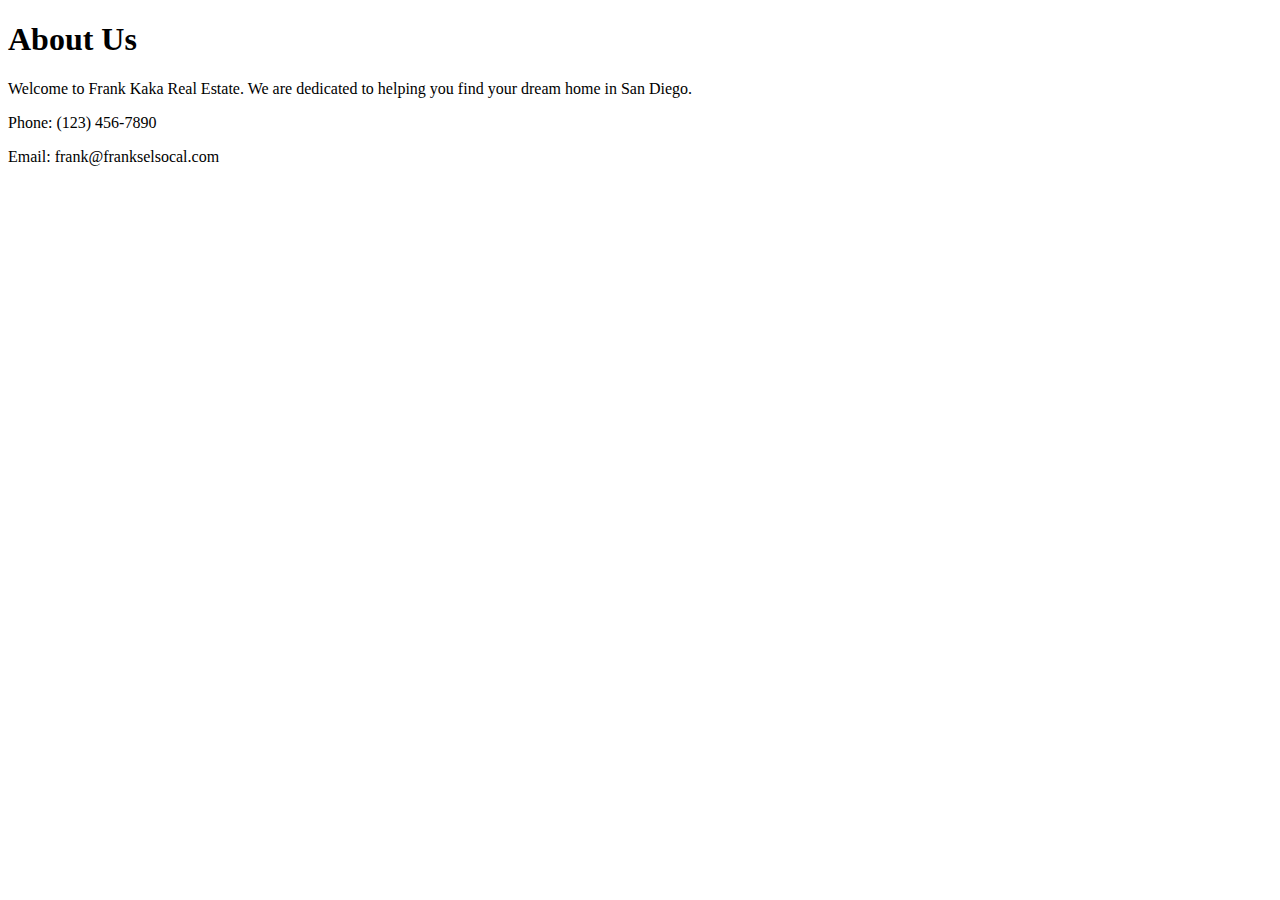
==== about.html @ 8201ec8f "Create about.html" ====
<!DOCTYPE html>
<html lang="en">
<head>
    <meta charset="UTF-8">
    <meta name="viewport" content="width=device-width, initial-scale=1.0">
    <title>About Us - Frank Kaka Real Estate</title>
    <link rel="stylesheet" href="styles.css">
</head>
<body>
    <header>
        <h1>About Us</h1>
    </header>
    <section>
        <p>Welcome to Frank Kaka Real Estate. We are dedicated to helping you find your dream home in San Diego.</p>
    </section>
    <footer class="contact-info">
        <p>Phone: (123) 456-7890</p>
        <p>Email: frank@frankselsocal.com</p>
    </footer>
</body>
</html>
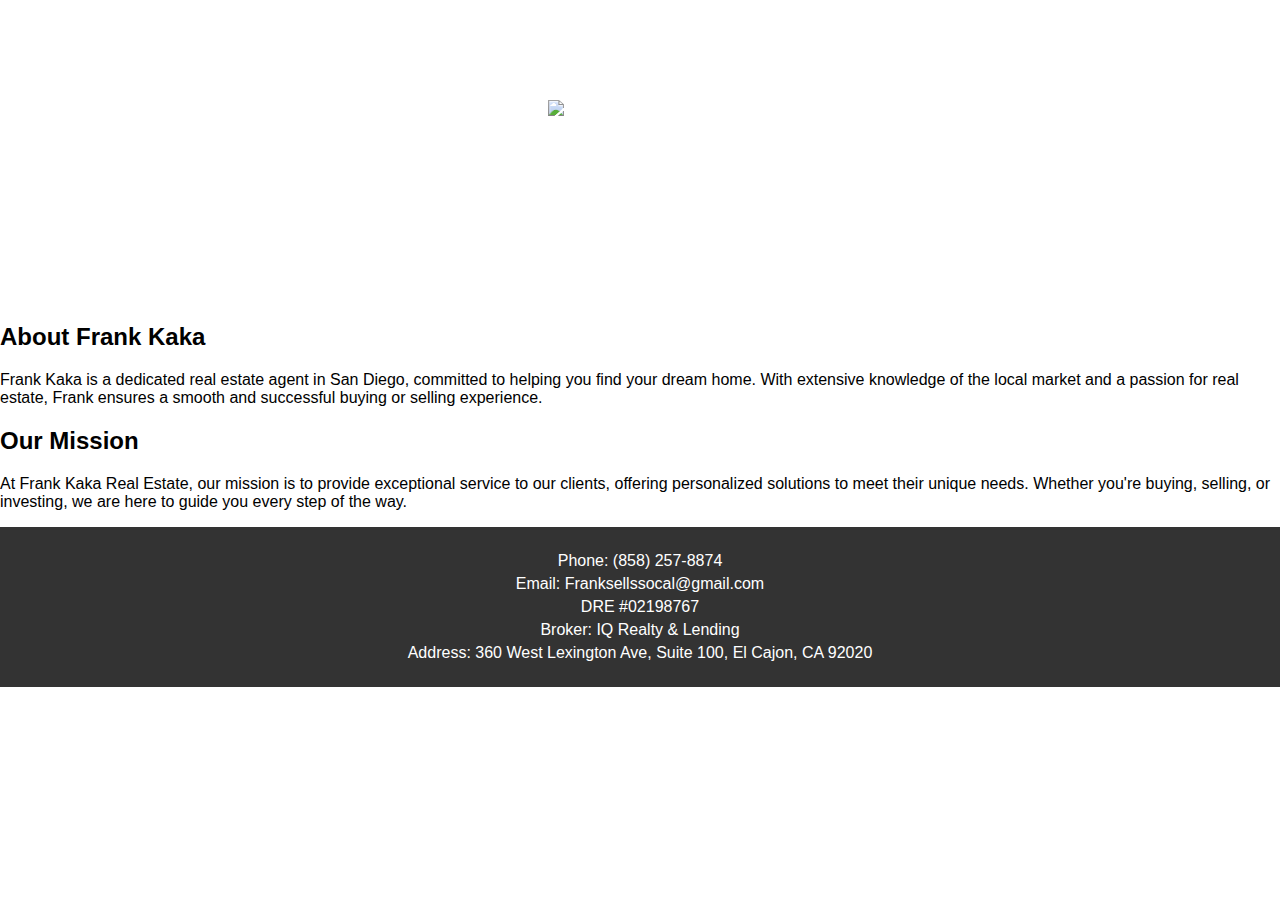
==== commit 2314dda4: "Update about.html" ====
--- a/about.html
+++ b/about.html
@@ -7,15 +7,25 @@
     <link rel="stylesheet" href="styles.css">
 </head>
 <body>
-    <header>
+    <header class="hero">
+        <img src="logo.png" alt="Frank Kaka Real Estate">
         <h1>About Us</h1>
     </header>
-    <section>
-        <p>Welcome to Frank Kaka Real Estate. We are dedicated to helping you find your dream home in San Diego.</p>
+
+    <section class="content">
+        <h2>About Frank Kaka</h2>
+        <p>Frank Kaka is a dedicated real estate agent in San Diego, committed to helping you find your dream home. With extensive knowledge of the local market and a passion for real estate, Frank ensures a smooth and successful buying or selling experience.</p>
+        
+        <h2>Our Mission</h2>
+        <p>At Frank Kaka Real Estate, our mission is to provide exceptional service to our clients, offering personalized solutions to meet their unique needs. Whether you're buying, selling, or investing, we are here to guide you every step of the way.</p>
     </section>
+
     <footer class="contact-info">
-        <p>Phone: (123) 456-7890</p>
-        <p>Email: frank@frankselsocal.com</p>
+        <p>Phone: (858) 257-8874</p>
+        <p>Email: Franksellssocal@gmail.com</p>
+        <p>DRE #02198767</p>
+        <p>Broker: IQ Realty & Lending</p>
+        <p>Address: 360 West Lexington Ave, Suite 100, El Cajon, CA 92020</p>
     </footer>
 </body>
 </html>
--- a/styles.css
+++ b/styles.css
@@ -0,0 +1,84 @@
+body {
+    font-family: Arial, sans-serif;
+    margin: 0;
+    padding: 0;
+    box-sizing: border-box;
+}
+
+.hero {
+    background-image: url('hero-bg.jpg'); /* Ensure this image is in the root directory */
+    background-size: cover;
+    background-position: center;
+    color: white;
+    text-align: center;
+    padding: 100px 20px;
+}
+
+.hero img {
+    width: 150px;
+}
+
+.hero h1 {
+    font-size: 2.5em;
+    margin: 20px 0;
+}
+
+.hero-buttons .btn {
+    background-color: #007bff;
+    color: white;
+    padding: 10px 20px;
+    margin: 5px;
+    text-decoration: none;
+    border-radius: 5px;
+}
+
+.featured-listings {
+    padding: 50px 20px;
+    text-align: center;
+}
+
+.featured-listings .property-grid {
+    display: flex;
+    justify-content: center;
+    gap: 20px;
+    flex-wrap: wrap;
+}
+
+.featured-listings .property {
+    border: 1px solid #ccc;
+    padding: 10px;
+    border-radius: 5px;
+    max-width: 300px;
+}
+
+.featured-listings .property img {
+    width: 100%;
+    border-radius: 5px;
+}
+
+.quick-links {
+    padding: 50px 20px;
+    text-align: center;
+    background-color: #f8f8f8;
+}
+
+.quick-links .btn {
+    display: inline-block;
+    background-color: #007bff;
+    color: white;
+    padding: 10px 20px;
+    margin: 5px;
+    text-decoration: none;
+    border-radius: 5px;
+}
+
+.contact-info {
+    background-color: #333;
+    color: white;
+    text-align: center;
+    padding: 20px;
+}
+
+.contact-info p {
+    margin: 5px 0;
+}
